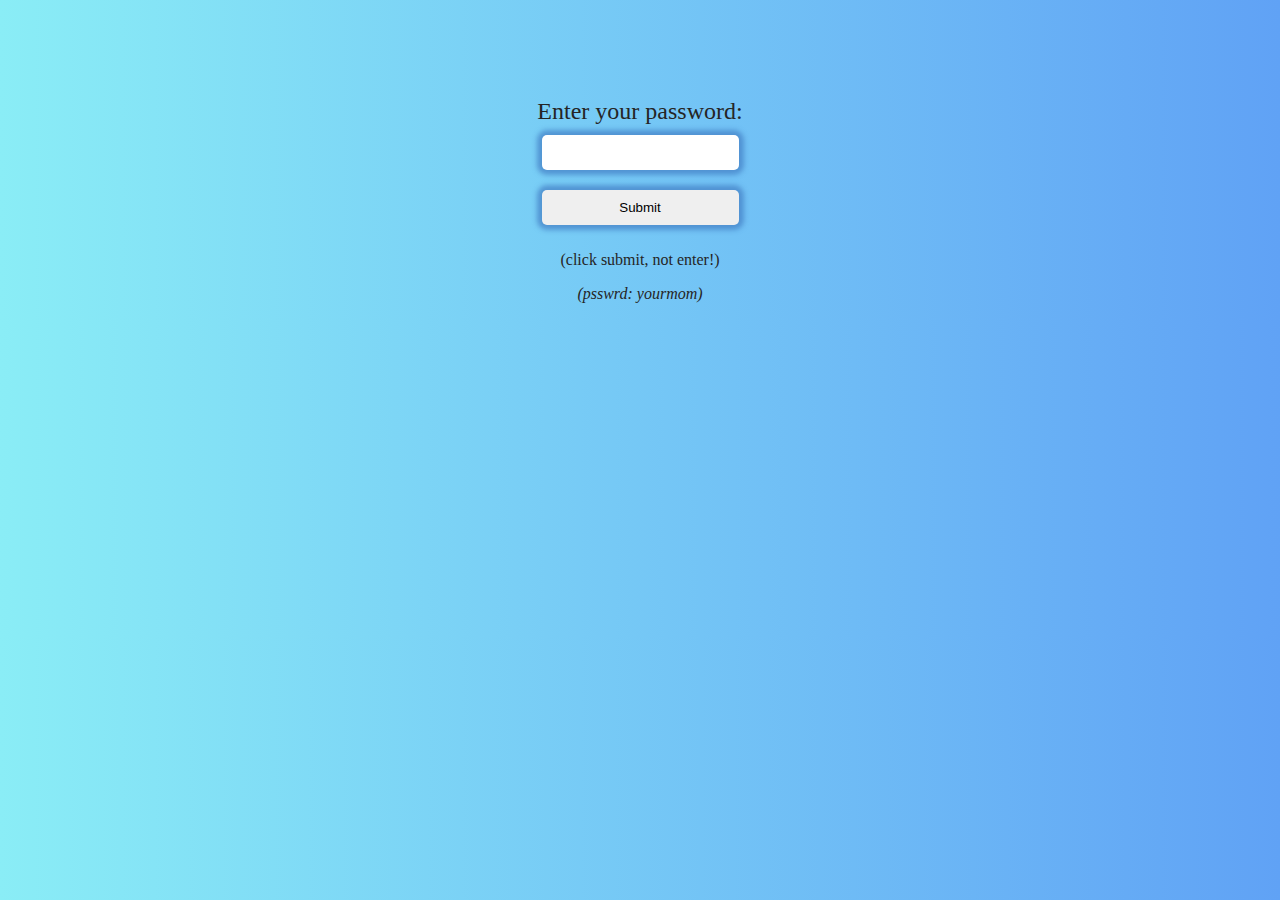
==== index.html @ 46056a63 "Add files via upload" ====
<!DOCTYPE html>
<html lang="en">
<head>
    <meta charset="UTF-8">
    <meta name="viewport" content="width=device-width, initial-scale=1.0">
    <title>password</title>
    <link rel="stylesheet" href="styles/style.css">
</head>
<body>
    <div class="enterpassword">
        <form>
            <label class="enterpasswordd" for="pswd">Enter your password:</label>
            <input class="mainbutton" type="password" id="pswd">
            <input class="mainbutton" type="button" value="Submit" onclick="checkPswd();" />
        </form>

        <p>(click submit, not enter!)</p>
        <p style="font-style: italic;">(psswrd: yourmom)</p>
    </div>








    <!--Function to check password the already set password is admin-->
    <script type="text/javascript">
        function checkPswd() {
            var confirmPassword = "yourmom";
            var password = document.getElementById("pswd").value;
            if (password == confirmPassword) {
                 window.location="./public/welcome.html";
            }
            else{
                alert("Passwords do not match.");
            }
        }
    </script>
</body>
</html>
---- styles/style.css ----
body{
    background-image: linear-gradient(to right, #8AEDF6 , #60A2F5);
}

.enterpassword{
    padding-top: 10vh;
}

label{
    font-size: 1.5rem;
    display: flex;
    justify-content: center;
    align-items: center;
}

.enterpassword p{
    display: flex;
    justify-content: center;
    align-items: center;
}
.enterpassword input{
    display: flex;
    justify-content: center;
    align-items: center;
}

form{
    display: flex;
    justify-content: center;
    align-items: center;

    display: grid;
    grid-auto-flow: row;
}

form .mainbutton{
    display: flex;
}

.mainbutton{
    display: flex;
    padding: 10px;
    border-radius: 5px;
    border: none;
    margin: 10px;
    box-shadow: rgba(72, 135, 202, 0.8) 0 0 5px 5px;
}

h1, label, p{
    color: #252525;
}

.entered img{
    width: 3vh;
    color: black;
}

.entered{
    display: flex;
    justify-content: center;
    align-items: center;

    display: grid;
    grid-auto-flow: row;
}

.entered a{
    display: flex;
    justify-content: center;
    align-items: center;
}

body h1{
    display: flex;
    justify-content: center;
    align-items: center;
}

img:hover {
    transform: scale(1.03);
    transition: ease-out.2s;
}
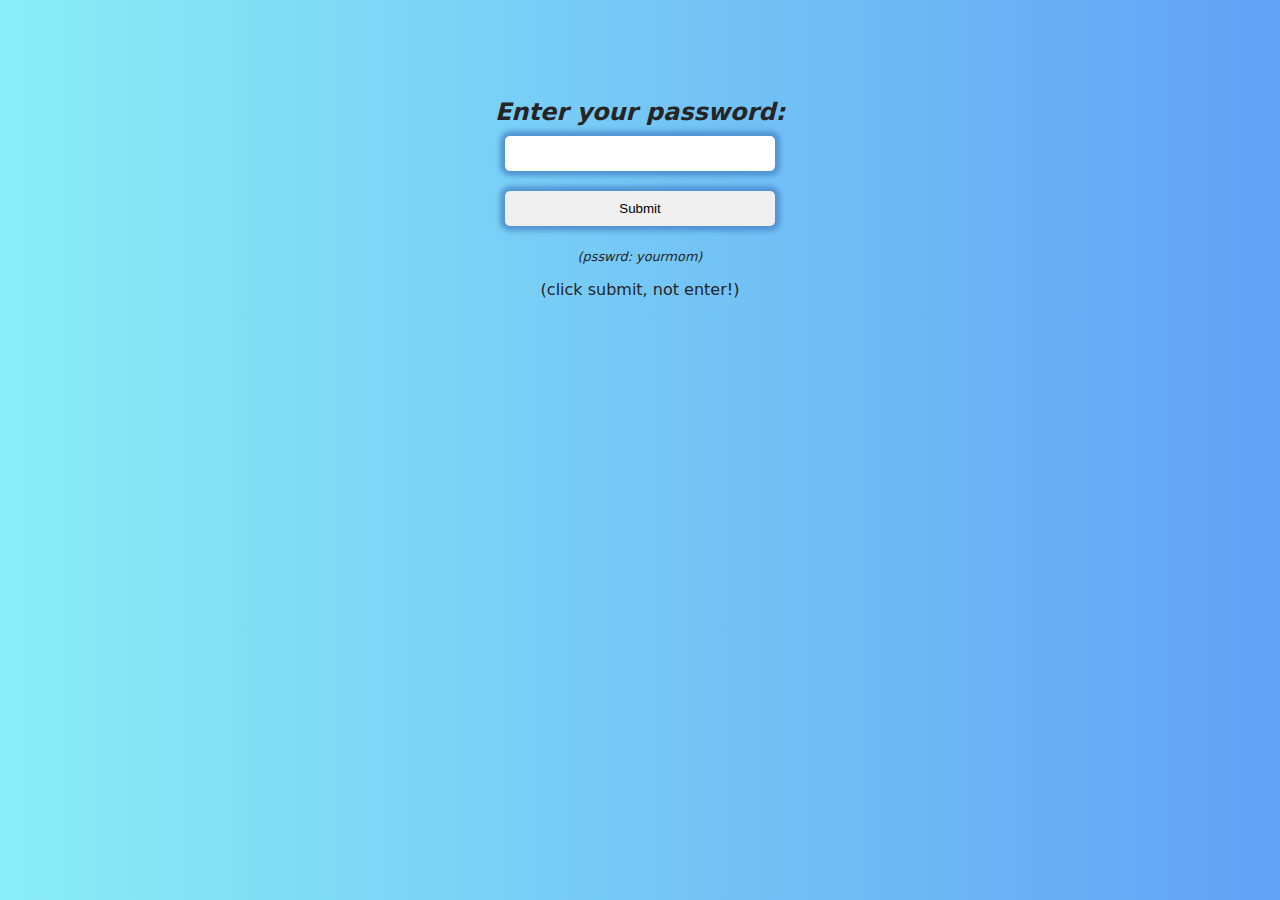
==== commit 7569d61e: "wiipp" ====
--- a/index.html
+++ b/index.html
@@ -9,13 +9,13 @@
 <body>
     <div class="enterpassword">
         <form>
-            <label class="enterpasswordd" for="pswd">Enter your password:</label>
+            <label class="enterpasswordd" for="pswd" style="font-style: oblique; font-weight: 600;">Enter your password:</label>
             <input class="mainbutton" type="password" id="pswd">
             <input class="mainbutton" type="button" value="Submit" onclick="checkPswd();" />
         </form>
 
+        <p style="font-style: italic; font-size: 0.8rem;">(psswrd: yourmom)</p>
         <p>(click submit, not enter!)</p>
-        <p style="font-style: italic;">(psswrd: yourmom)</p>
     </div>
 
 
--- a/styles/style.css
+++ b/styles/style.css
@@ -1,5 +1,6 @@
 body{
     background-image: linear-gradient(to right, #8AEDF6 , #60A2F5);
+    font-family: system-ui, -apple-system, BlinkMacSystemFont, 'Segoe UI', Roboto, Oxygen, Ubuntu, Cantarell, 'Open Sans', 'Helvetica Neue', sans-serif;
 }
 
 .enterpassword{
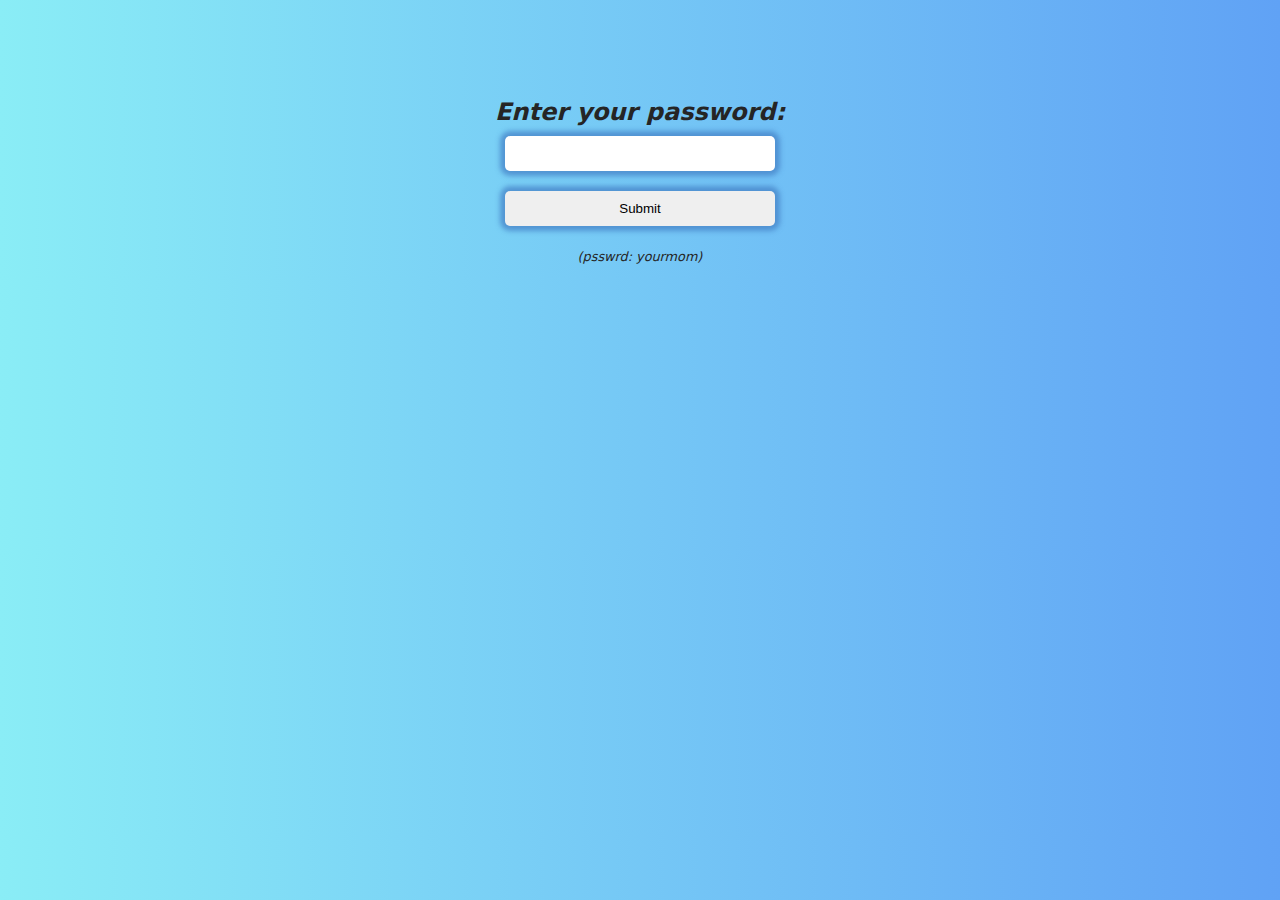
==== commit 33e04ff9: "added enter support" ====
--- a/index.html
+++ b/index.html
@@ -1,42 +1,43 @@
 <!DOCTYPE html>
 <html lang="en">
-<head>
-    <meta charset="UTF-8">
-    <meta name="viewport" content="width=device-width, initial-scale=1.0">
-    <title>password</title>
-    <link rel="stylesheet" href="styles/style.css">
-</head>
-<body>
-    <div class="enterpassword">
-        <form>
-            <label class="enterpasswordd" for="pswd" style="font-style: oblique; font-weight: 600;">Enter your password:</label>
-            <input class="mainbutton" type="password" id="pswd">
-            <input class="mainbutton" type="button" value="Submit" onclick="checkPswd();" />
-        </form>
+	<head>
+		<meta charset="UTF-8" />
+		<meta name="viewport" content="width=device-width, initial-scale=1.0" />
+		<title>password</title>
+		<link rel="stylesheet" href="styles/style.css" />
+	</head>
+	<body>
+		<div class="enterpassword">
+			<form>
+				<label class="enterpasswordd" for="pswdInput" style="font-style: oblique; font-weight: 600">Enter your password:</label>
+				<input id="pswdInput" class="mainbutton" type="password" />
+				<input id="submitBtn" class="mainbutton" type="button" value="Submit" onclick="submitForm()" />
+			</form>
 
-        <p style="font-style: italic; font-size: 0.8rem;">(psswrd: yourmom)</p>
-        <p>(click submit, not enter!)</p>
-    </div>
+			<p style="font-style: italic; font-size: 0.8rem">(psswrd: yourmom)</p>
+		</div>
 
+		<script type="text/javascript">
+			// this function listens to every keypress from the pswdInput field, if the keypress is
+			// the 'enter' button then we just act as if they pressed the submit button
+			document.getElementById("pswdInput").addEventListener("keypress", (event) => {
+				if (event.key === "Enter") {
+					event.preventDefault();
+					document.getElementById("submitBtn").click();
+				}
+			});
 
+			// this function gets executed when the user clicks the submit button
+			function submitForm() {
+				var confirmPassword = "yourmom";
+				var password = document.getElementById("pswdInput").value;
 
-
-
-
-
-
-    <!--Function to check password the already set password is admin-->
-    <script type="text/javascript">
-        function checkPswd() {
-            var confirmPassword = "yourmom";
-            var password = document.getElementById("pswd").value;
-            if (password == confirmPassword) {
-                 window.location="./public/welcome.html";
-            }
-            else{
-                alert("Passwords do not match.");
-            }
-        }
-    </script>
-</body>
-</html>+				if (password === confirmPassword) {
+					window.location = "./public/welcome.html";
+				} else {
+					alert("Passwords do not match.");
+				}
+			}
+		</script>
+	</body>
+</html>
